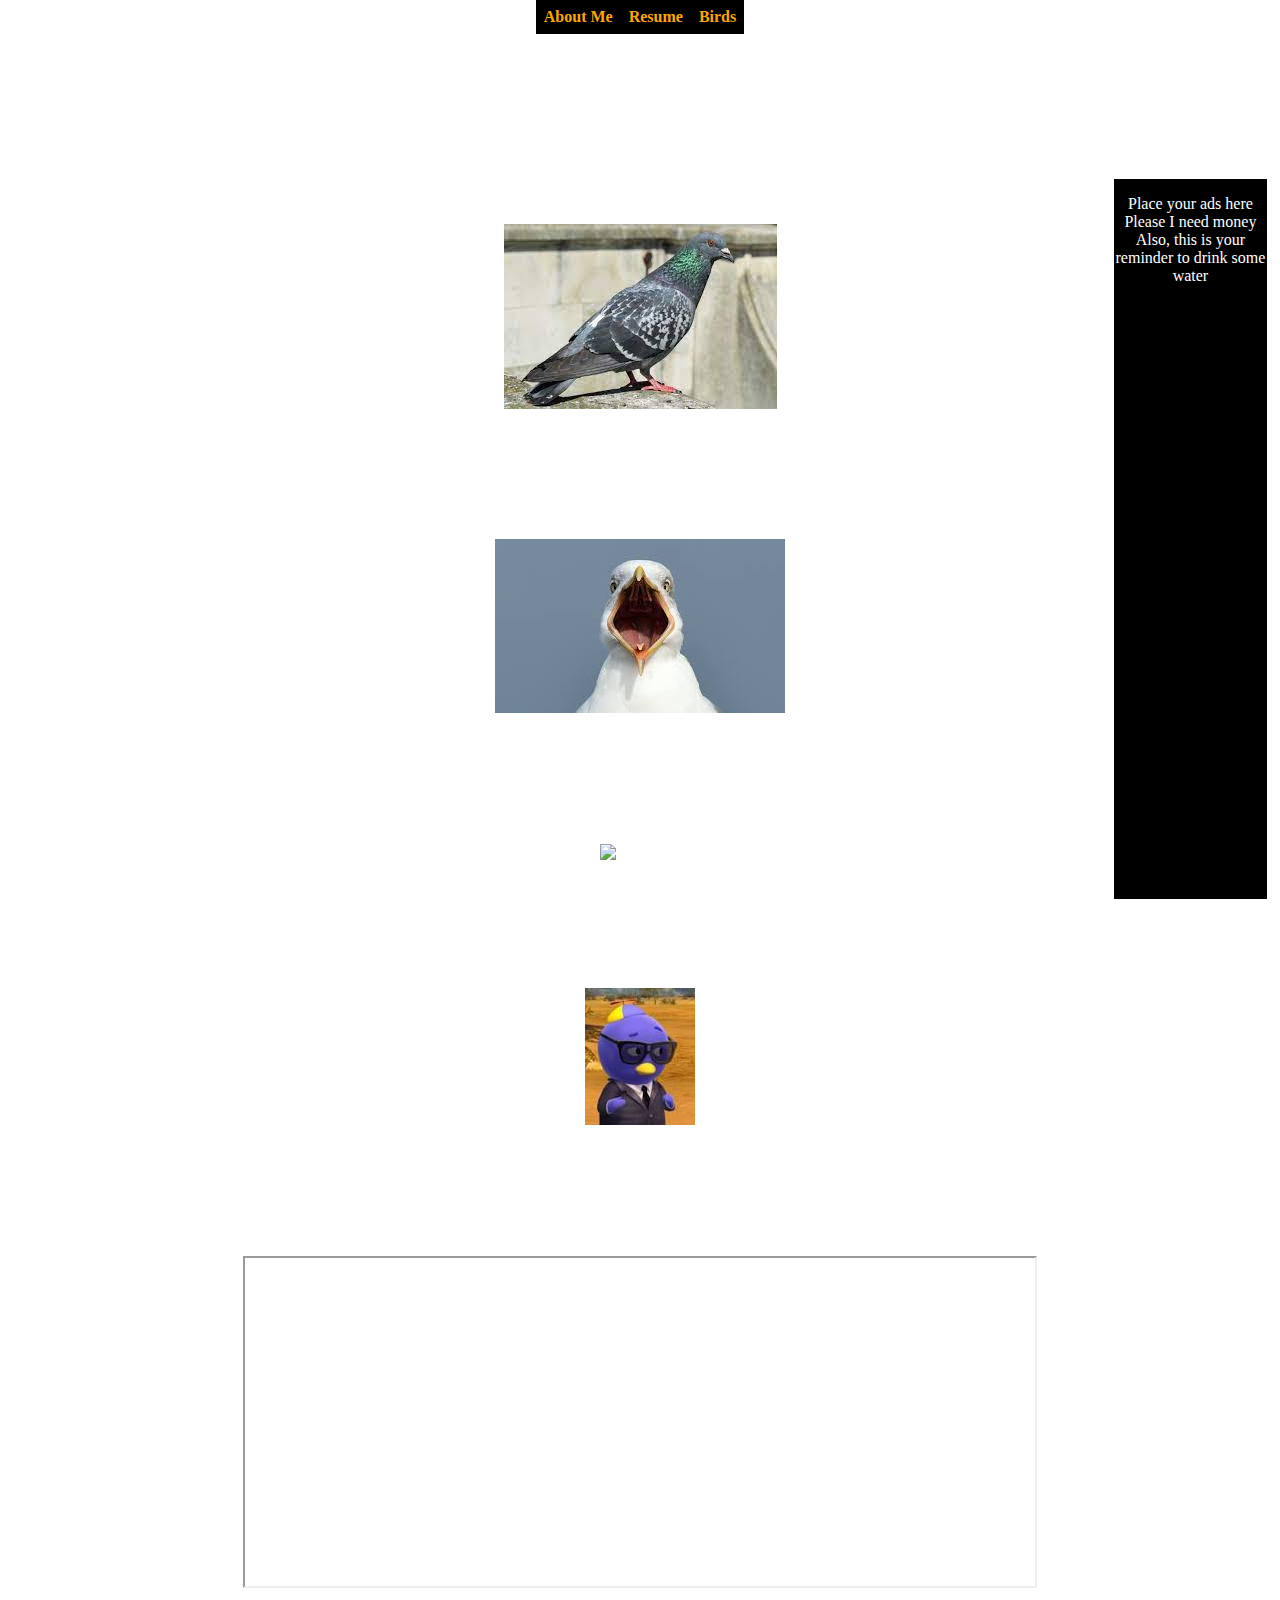
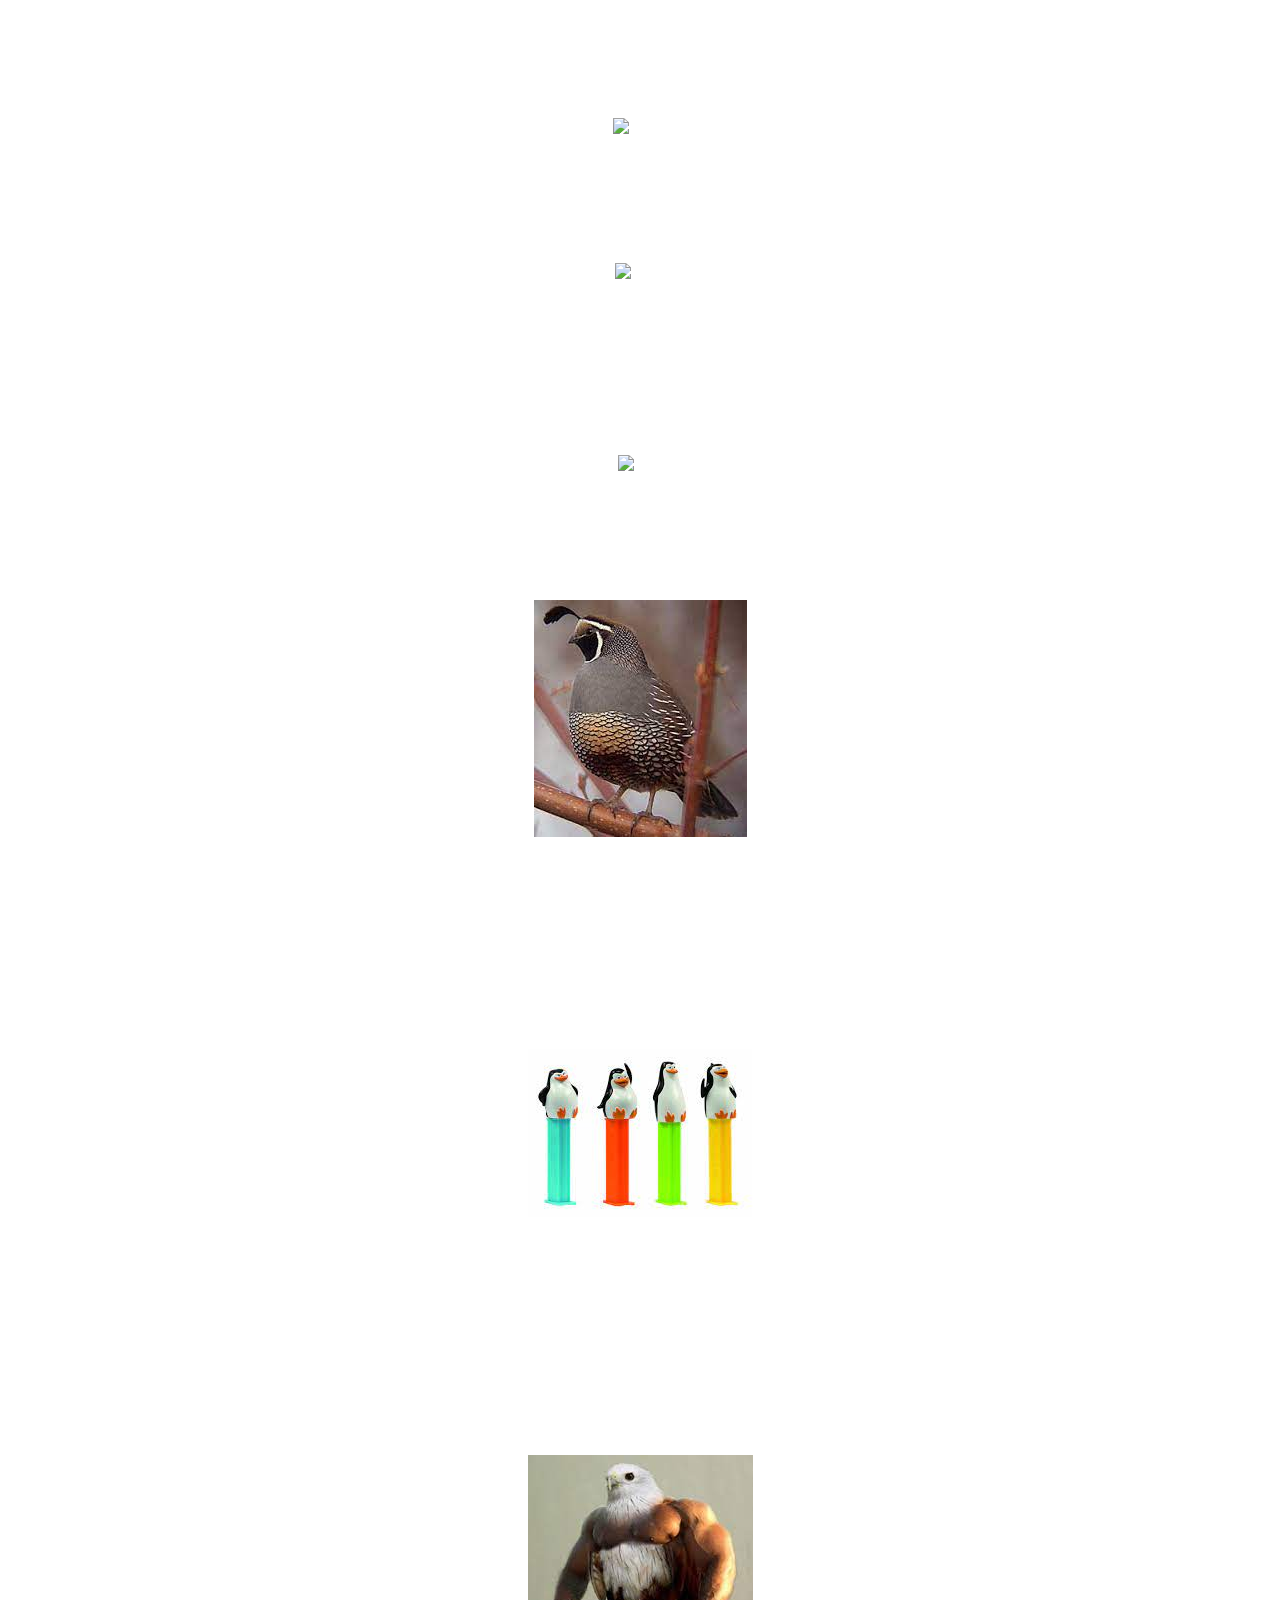
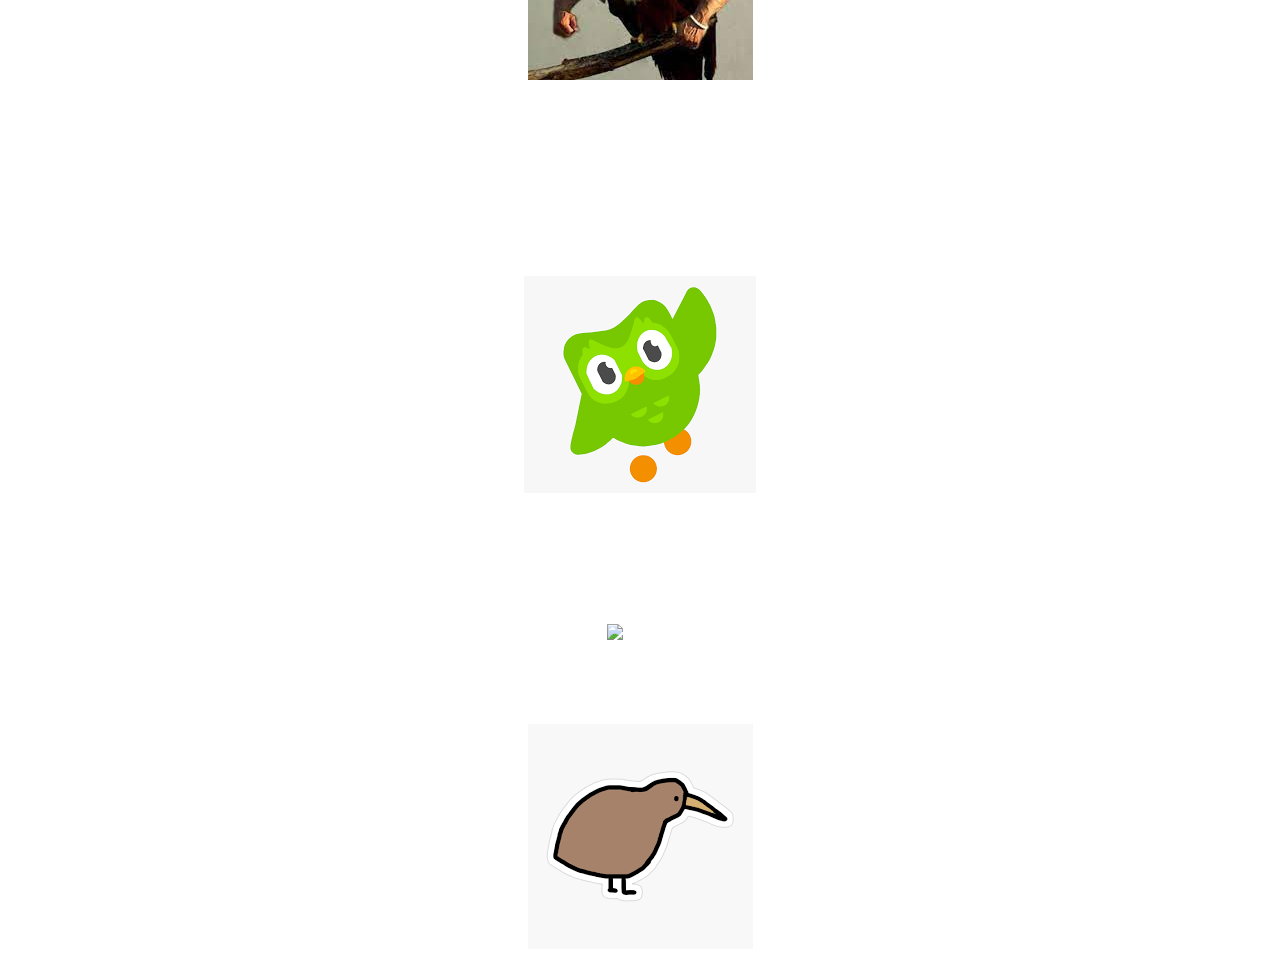
==== birds.html @ b592cc22 "added css back" ====
<!DOCTYPE html>
<html lang="en">
<head>
  <meta charset="UTF-8">
  <title>Project 3 Birds that I can beat in a fight</title>
  <link href="https://fonts.googleapis.com/css2?family=Anton&display=swap" rel="stylesheet">
  <link rel="stylesheet" type="text/css" href="css/normalize.css">
  <link rel="stylesheet" href="css/style.css">
</head>
<body>
  <nav id="main-navbar">
    <ul>
      <li><strong><a href="https://daniellimiit.github.io/project3">About Me</a></strong></li>
      <li><strong><a href="https://daniellimiit.github.io/project3/resume">Resume</a></strong></li>
      <li><strong><a href="https://daniellimiit.github.io/project3/birds">Birds</a></strong></li>
    </ul>
  </nav>
  <section>
    <h1>Top 10 Birds that I can beat in a fight</h1>
    <p>There are many more to this list but I do not condone animal cruelty so out of respect I limited it to 10 (This is a joke please do not take anything on this page seriously)</p>
  </section>
  <div id="sidebar">
        <div id="sidebar-container">
          <ul>
            <li>Place your ads here</li>
            <li>Please I need money</li>
            <li>Also, this is your reminder to drink some water</li>
          </ul>
        </div>
      </div>
  <section>
    <h4>10. Pigeons</h4>
    <img src= "[data-uri]" alt="pigeon">
    <p><em>They've made my car dirty so I have a lot of motivation for payback</em></p>
  </section>
  <section>
    <h4>9. Seagulls</h4>
    <img src="[data-uri]" alt="seagull">
    <p><em>People are always throwing out free bread in public and I've already faught a few cause they like bread as much as me</em></p>
  </section>
  <section>
    <h4>8. Literally anybird with a wingspan of less than 15 cm</h4>
    <img src="https://www.thesimsresource.com/scaled/2710/w-600h-450-2710940.jpg" alt="small bird">
    <p><em>Just look at them. Do you think something that is smaller than my left foot would even stand a chance?</em></p>
  </section>
  <section>
    <h4>7. A penguin</h4>
    <img src="[data-uri]" alt="bird">
    <p><em>I think I'm strong enough to beat one but thats just me though</em></p>
  </section>
  <section>
    <h4>6. Whatever type of bird that bird from <em>Rio</em> is</h4>
    <iframe width="790" height="328" src="https://www.youtube.com/embed/2uLYQpISCz4" title="Rio (2011) Blu Meets Jewel"></iframe>
    <p><em>The dude is voiced by Jesse Eisenburg, he sounds like he would get hit by a parked car</em></p>
  </section>
  <section>
    <h4>5. The Fruit loops bird</h4>
    <img src="https://i5.peapod.com/c/G6/G6C9X.png" alt="cereal">
    <p><em>Unsure if I could beat any bird of this species, but definitely this one (why does he have hands?)</em></p>
  </section>
  <section>
    <h4>4. The entirety of the angry birds roster</h4>
    <img src="https://encrypted-tbn0.gstatic.com/images?q=tbn:ANd9GcSAmkzYnyzykkMkQPVGw4sFz5zJPgTO8Y6xjA&usqp=CAU" alt="game">
    <p><em>I probably couldn't beat the live action cast but probably the ones from the mobile game</em><p>
  </section>
  <section>
    <h4>3. This dude</h4>
    <img src="https://pbs.twimg.com/media/DfriTp-WsAErNJU.jpg" alt="cool">
    <p><em>He probably smells bad too</em></p>
  </section>
  <section>
    <h4>2. The Valley Quail</h4>
    <img src="[data-uri]" alt="bird">
    <p><em>It's the state bird for California so it would be pretty sad if I couldn't beat it up</em></p>
  </section>
  <section>
    <h4>Honorable Mention</h4>
    <p>The Penguins of Madagascar</p>
    <img src="[data-uri]" alt="funny">
    <p><em>Maybe one on one but I think they are a package deal</em></p>
    <h4>Honorable Mention</h4>
    <p>Him</p>
    <img src="[data-uri]" alt="USA">
    <p><em>probably this guy but I would have to stretch first</em></p>
    <h4>Honorable Mention</h4>
    <p>My idol</p>
    <img src="[data-uri]" alt="not a bird">
    <p><em>I would but he taught me spanish so now I'm fluent in 3 languages: English, Spanish, and C++, and I have nothing but respect for him</em></p>
  </section>
  <section>
    <h4>1. You</h4>
    <img src="https://media2.giphy.com/media/SSyZCAPUqbeMw/giphy.gif" alt="running">
    <p>Nah you aint a bird, #1 is the Kiwi bird</p>
    <img src="[data-uri]" alt="fruit">
  </section>
</body>
</html>
---- css/style.css ----
body {
  background-color: white;
  background-image: url(../images/waterfall.jpg);
  font-family: Sylfaen;
  color: white;
  text-align: center;
  position:relative;
}

p{
  padding: 1em;
}

h1{
  font-family: 'Anton', cursive;
  font-size: 2em;
  color: white;
  text-align: center;
  margin: 2rem;
  text-decoration: underline;
  text-underline-offset: 0.4em;
}

th{
  background-color: gray;
  text-align: center;
  height: 0.5em;
  border-radius: 0.04em;
}

td{
  color: black;
  text-align: center;
  height: 0.5em;
  border-radius: 0.04em;
}

img{
  max-height: 25em;
  max-width: 30em;
  outline-color: white;
  outline-width: 0.02em;
}

ul li{
  list-style-type: none;
}

section {
  margin-bottom: 0.3em;
}

#main-navbar{
  background-color: black;
  overflow: hidden;
}

#navbar-container{
  float: left;
  width: 100%;
  position: fixed;
}

#main-navbar ul{
  list-style-type: none;
  margin: 0;
  padding: 0;
  position: fixed;
  left: 50%;
  float: left;
}

#main-navbar ul li{
  float: left;
  position: relative;
  right: 50%;
  display: block;
}

#main-navbar ul li a{
  display: block;
  padding: 0.5em;
  color: orange;
  background-color: #000000;
  text-decoration: none;
}

#main-navbar ul li a:hover{
  background-color: brown;
  text-decoration: underline;
}

#sidebar-container{
  position: fixed;
  right: 1%;
  background-color: black;
  height: 80%;
  width: 12%;
  float: right;
}

#sidebar ul{
  list-style-type: none;
  text-align: center;
  padding: 0;
}

#sidebar ul li a{
  display: block;
  padding: 0.15em 0;
  color: #fff;
  text-decoration: none;
}

#sidebar ul li a:hover{
  background-color: #000;
}
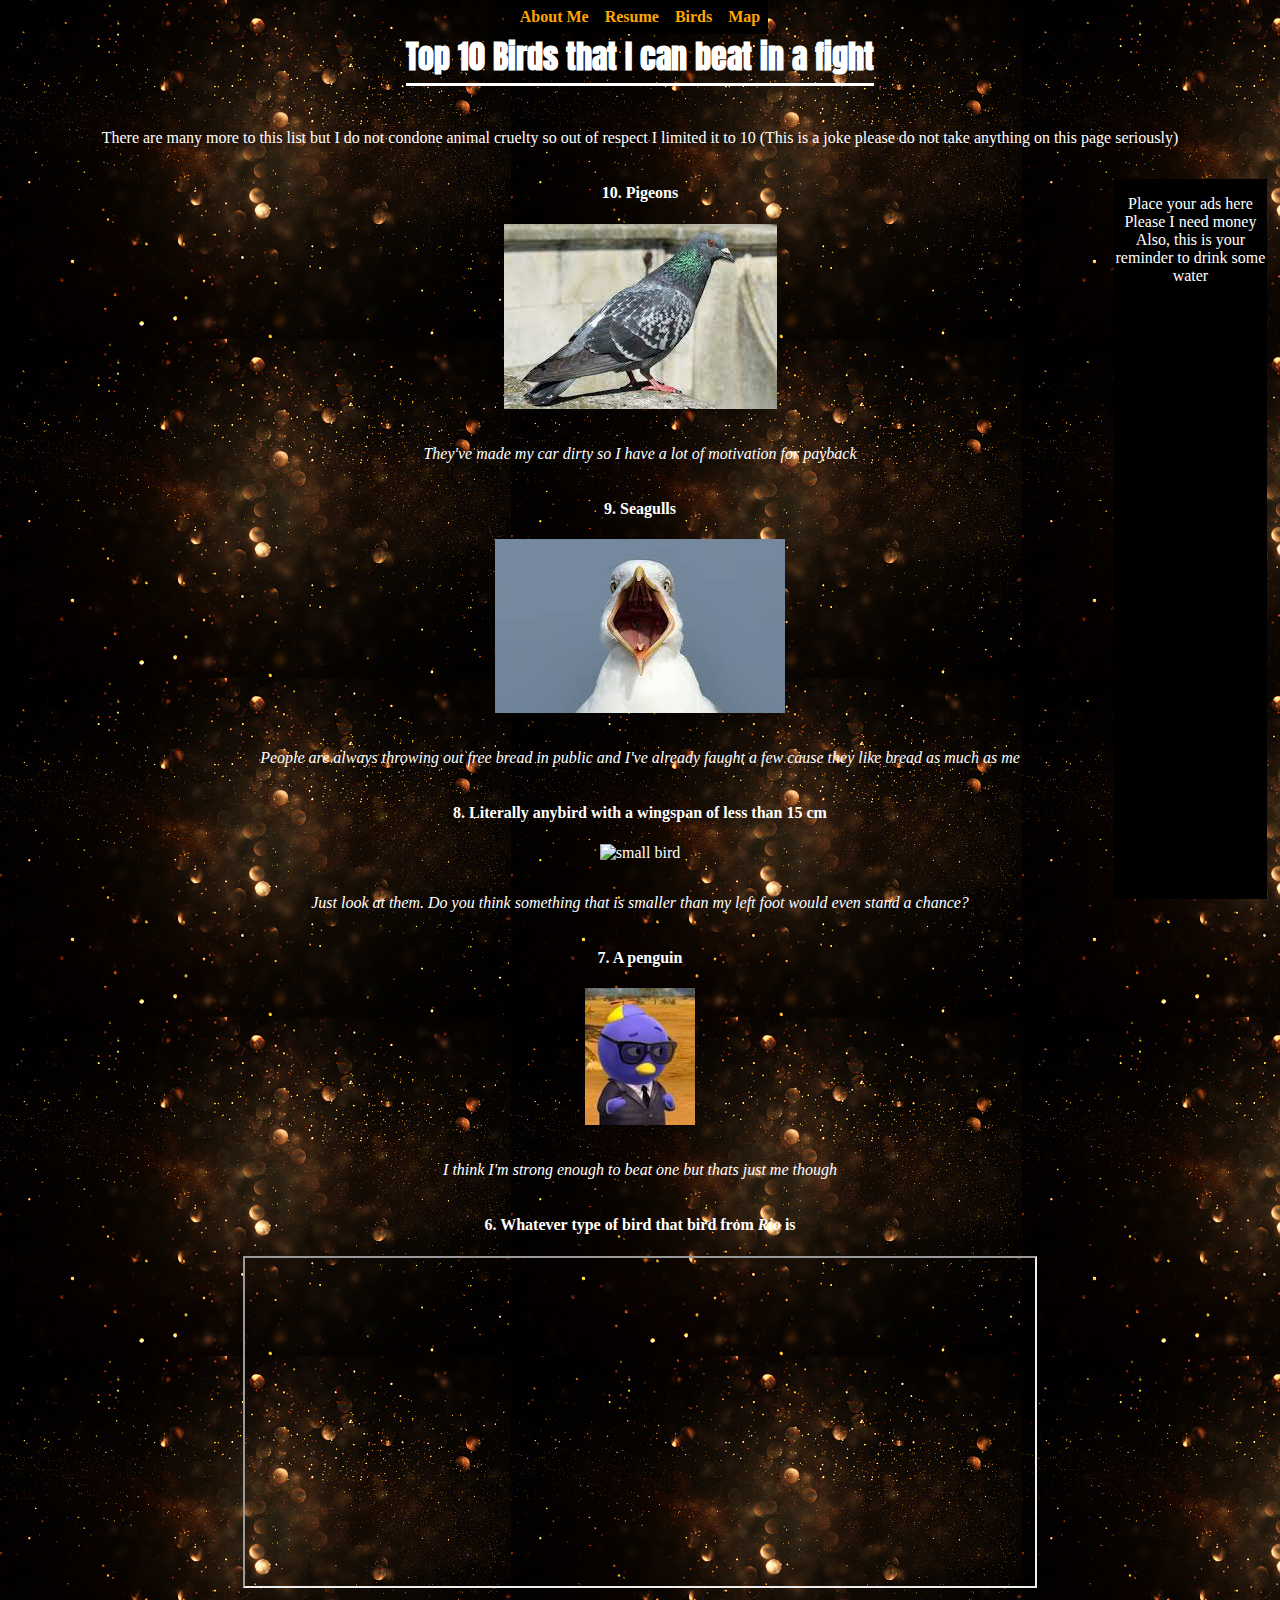
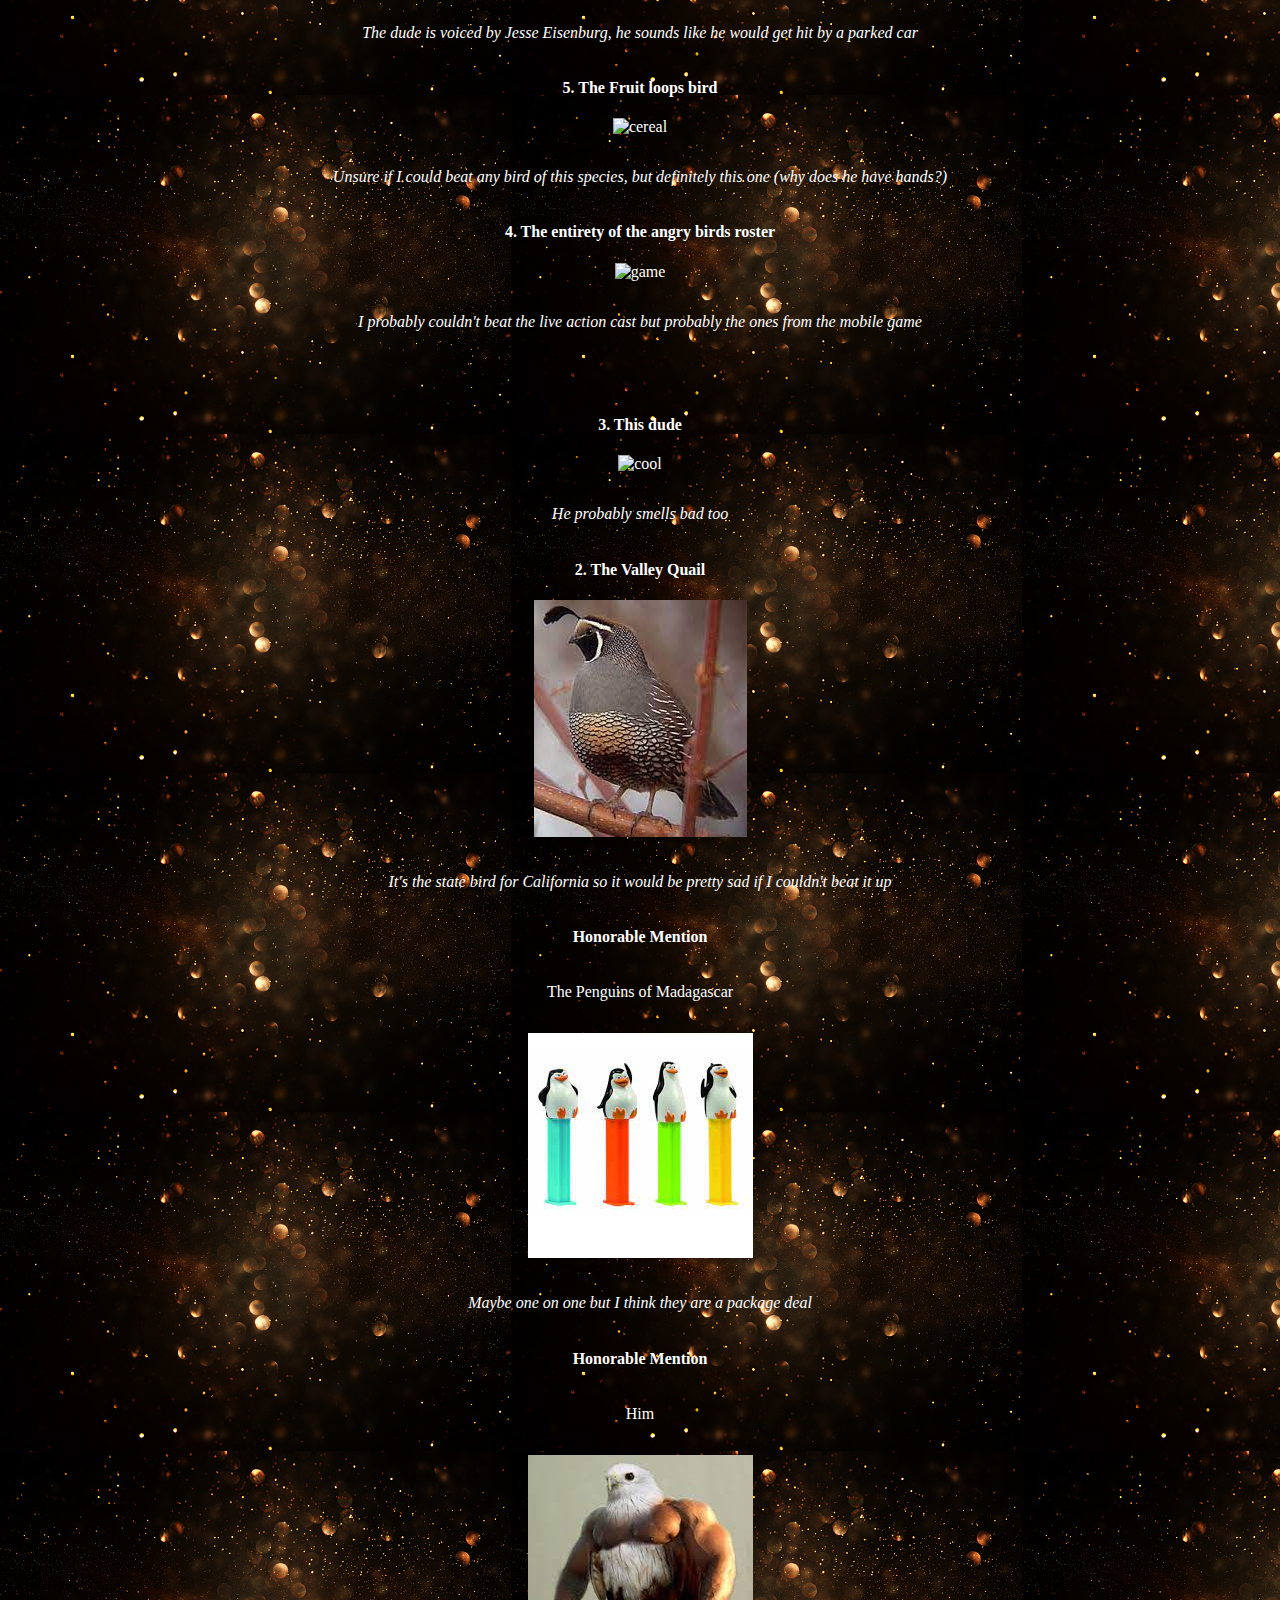
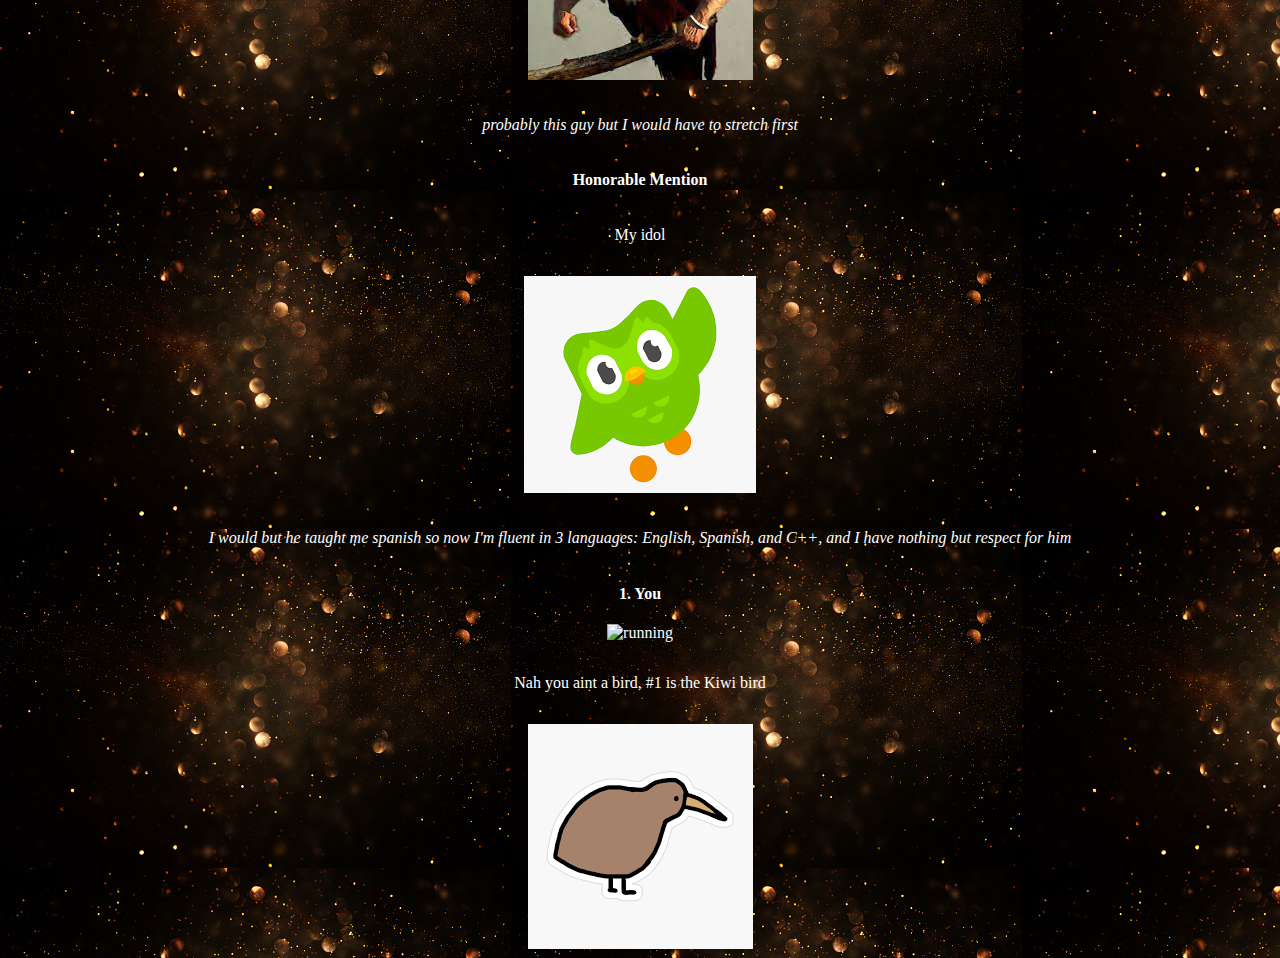
==== commit af61ad9a: "added 4th html page" ====
--- a/birds.html
+++ b/birds.html
@@ -6,6 +6,7 @@
   <link href="https://fonts.googleapis.com/css2?family=Anton&display=swap" rel="stylesheet">
   <link rel="stylesheet" type="text/css" href="css/normalize.css">
   <link rel="stylesheet" href="css/style.css">
+  <script async src="js/script.js"></script>
 </head>
 <body>
   <nav id="main-navbar">
@@ -13,6 +14,7 @@
       <li><strong><a href="https://daniellimiit.github.io/project3">About Me</a></strong></li>
       <li><strong><a href="https://daniellimiit.github.io/project3/resume">Resume</a></strong></li>
       <li><strong><a href="https://daniellimiit.github.io/project3/birds">Birds</a></strong></li>
+      <li><strong><a href="https://daniellimiit.github.io/project3/map">Map</a></strong></li>
     </ul>
   </nav>
   <section>
